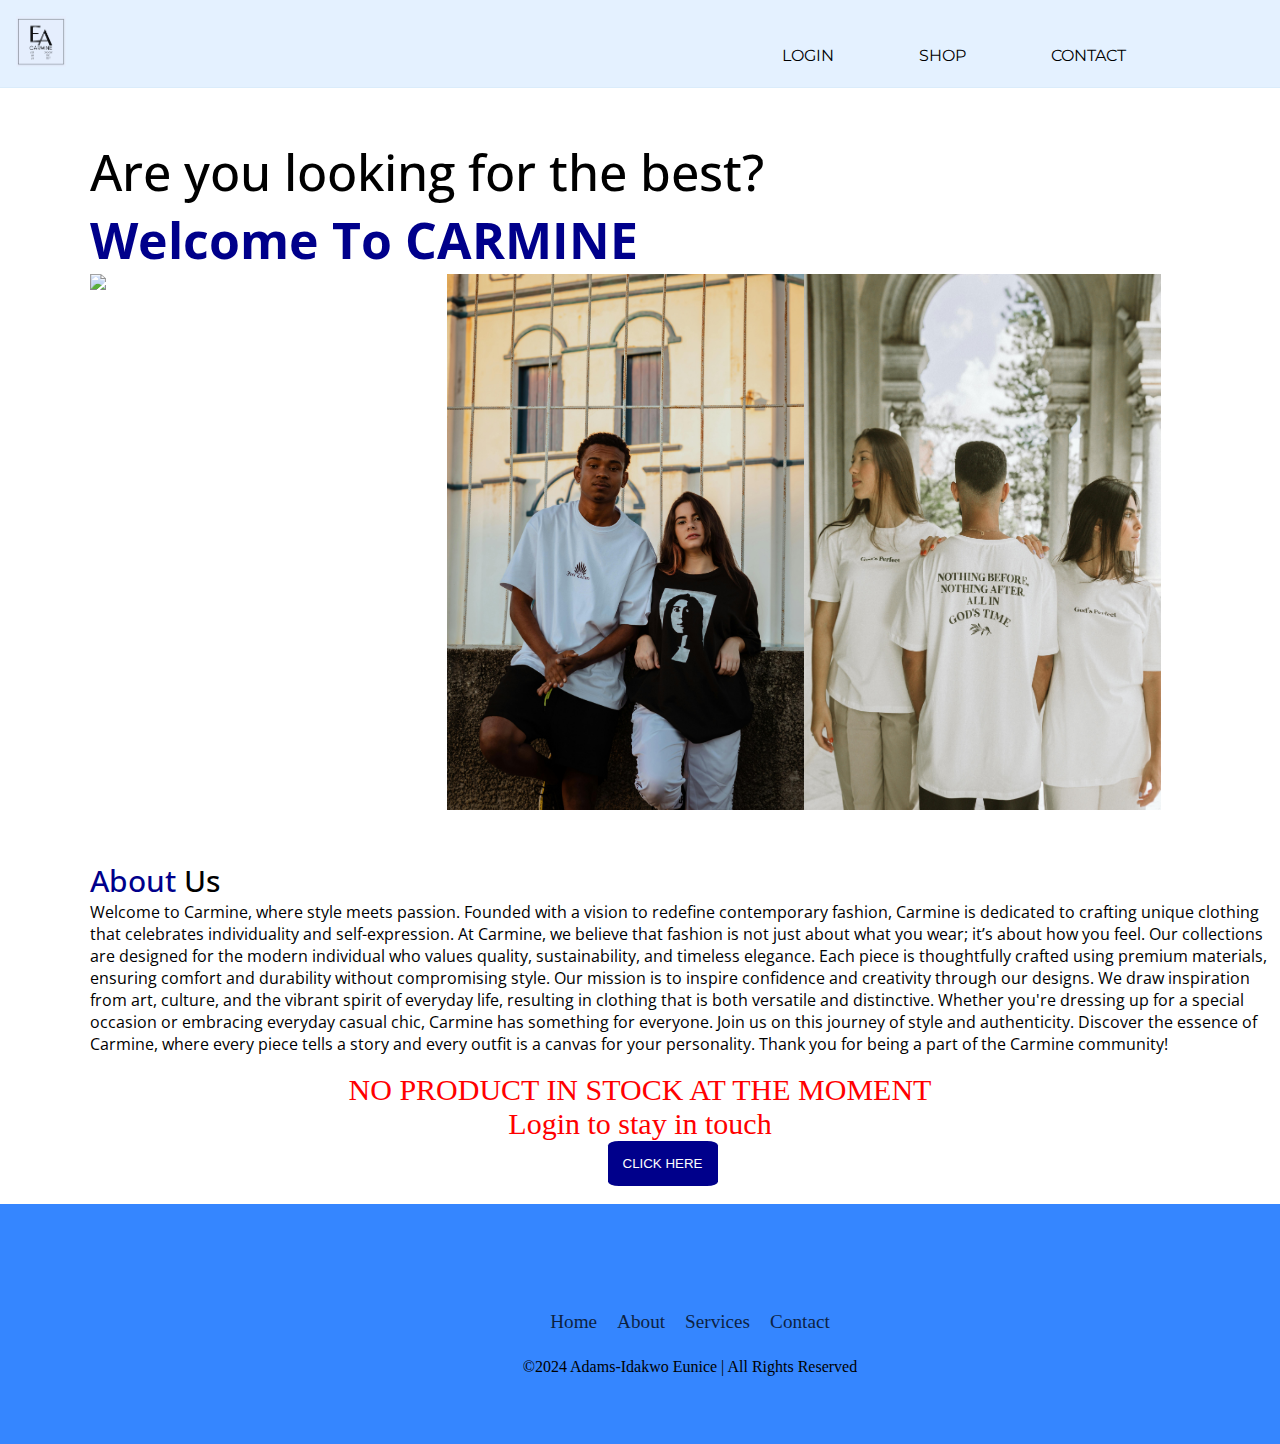
==== index.html @ db589a4c "first commit" ====
<!DOCTYPE html>
<html lang="en">
<head>
    <meta charset="UTF-8">
    <meta name="viewport" content="width=device-width, initial-scale=1.0">
    <title> carminethebrand </title> 
    <link rel="stylesheet" href="index.css">
    <link rel="preconnect" href="https://fonts.googleapis.com">
    <link rel="preconnect" href="https://fonts.gstatic.com" crossorigin>
    <link href="https://fonts.googleapis.com/css2?family=Montserrat:ital,wght@0,100..900;1,100..900&display=swap" rel="stylesheet">
    <link rel='stylesheet' href='https://cdn-uicons.flaticon.com/2.4.2/uicons-regular-rounded/css/uicons-regular-rounded.css'>
    <link rel="preconnect" href="https://fonts.googleapis.com">
    <link rel="preconnect" href="https://fonts.gstatic.com" crossorigin>
    <link href="https://fonts.googleapis.com/css2?family=Montserrat:ital,wght@0,100..900;1,100..900&family=Shalimar&display=swap" rel="stylesheet">
    <link rel="preconnect" href="https://fonts.googleapis.com">
    <link rel="preconnect" href="https://fonts.gstatic.com" crossorigin>
    <link href="https://fonts.googleapis.com/css2?family=Montserrat:ital,wght@0,100..900;1,100..900&family=Open+Sans:ital,wght@0,300..800;1,300..800&family=Shalimar&display=swap" rel="stylesheet">
</head>
<body>
    <section>
         <div class="navitems">
            <nav>
              <img src="images/logo.jpeg" alt="logo" class="logo">
                <ul>
                    <!-- <input type="text" placeholder="search.." name="search"> -->
                    <li> <a href="login.html"> LOGIN </a></li>
                    <li> <a href="#"> SHOP </a></li>
                    <li> <a href="#contact"> CONTACT </a></li>
                    <li> <a href="#"> <i class="fi fi-rr-shopping-bag"> </i></a></li>
                </ul>
            </nav>
            </div>
            <div class="first">
                <h2> Are you looking for the best? </h2>
                <h1>Welcome To  <span> CARMINE </span></h1>
            </div>
            <div class="imgs">
                <img src="images/medium-shot-couple-posing-with-pink-outfit.jpg" width="30%">
                <img src="images/pexels-marlon-alves-2016519-8794465.jpg" width="30%">
                <img src="images/pexels-wesleydavi-16122157.jpg"width="30%">
            </div> 
    </section>
    <section id="about">
        <article class="about">
            <h2> <span> About </span>  Us  </h2>
            <p>

                Welcome to Carmine, where style meets passion. Founded with a vision to redefine contemporary fashion, Carmine is dedicated to crafting unique clothing that celebrates individuality and self-expression.
                
                At Carmine, we believe that fashion is not just about what you wear; it’s about how you feel. Our collections are designed for the modern individual who values quality, sustainability, and timeless elegance. Each piece is thoughtfully crafted using premium materials, ensuring comfort and durability without compromising style.
                
                Our mission is to inspire confidence and creativity through our designs. We draw inspiration from art, culture, and the vibrant spirit of everyday life, resulting in clothing that is both versatile and distinctive. Whether you're dressing up for a special occasion or embracing everyday casual chic, Carmine has something for everyone.
                
                Join us on this journey of style and authenticity. Discover the essence of Carmine, where every piece tells a story and every outfit is a canvas for your personality. 
                
                Thank you for being a part of the Carmine community!
            </p>
        </article>
        &nbsp;
        &nbsp;
        &nbsp;
        &nbsp;
        &nbsp;
        &nbsp;
    </section>
    <section>
        <div class="none">
            <p> NO PRODUCT IN STOCK AT THE MOMENT </p>
            <p> Login to stay in touch</p>
            &nbsp;
            &nbsp;
            &nbsp;
            <button><a href="login.html">CLICK HERE </a></button>
        </div>
    </section>
        &nbsp;
        &nbsp;
        &nbsp;
        &nbsp;
        &nbsp;
        &nbsp;
    
    <footer class="footer" id="contact">
        <div class="waves">
            <div class="wave" id="wave1"></div>
            <div class="wave" id="wave2"></div>
            <div class="wave" id="wave3"></div>
            <div class="wave" id="wave4"></div>
          </div>
          <ul class="social-icon">
            <li class="social-icon__item"><a class="social-icon__link" href="#">
                <ion-icon name="logo-facebook"></ion-icon>
              </a></li>
            <li class="social-icon__item"><a class="social-icon__link" href="#">
                <ion-icon name="logo-twitter"></ion-icon>
              </a></li>
            <li class="social-icon__item"><a class="social-icon__link" href="#">
                <ion-icon name="logo-linkedin"></ion-icon>
              </a></li>
            <li class="social-icon__item"><a class="social-icon__link" href="#">
                <ion-icon name="logo-instagram"></ion-icon>
              </a></li>
          </ul>
          <ul class="menu">
            <li class="menu__item"><a class="menu__link" href="#">Home</a></li>
            <li class="menu__item"><a class="menu__link" href="#about">About</a></li>
            <li class="menu__item"><a class="menu__link" href="#">Services</a></li>
            <li class="menu__item"><a class="menu__link" href="#">Contact</a></li>
      
          </ul>
          <p>&copy;2024 Adams-Idakwo Eunice | All Rights Reserved</p>
        </footer>
        <script type="module" src="https://unpkg.com/ionicons@5.5.2/dist/ionicons/ionicons.esm.js"></script>
        <script nomodule src="https://unpkg.com/ionicons@5.5.2/dist/ionicons/ionicons.js"></script>
    </footer>
</body>
</html>
---- index.css ----
* {
    margin: 0;
    padding: 0;

}

html {
    scroll-behavior: smooth;
}

.logo {
    width: 50px;
}

body {
    background-color: white;

}

nav {
    background-color: #E4F1FF;
    padding: 1rem;
    width: 100%;
    border-bottom: 1px solid rgba(173, 216, 230, 0.178);
    top: 0;
    font-family: "Montserrat", sans-serif;

}

nav ul {
    display: flex;
    list-style: none;
    justify-content: right;
    float: right;
    color: black;
    padding: 0%;
    margin: 0%;
    margin-top: -2%;
    margin-left: 70%;
}

.navitems li a {
    color: black;
    text-decoration: none;
    margin-right: 85px;
    transition: all ease 0.2s;
}

.navitems li a:hover {
    font-size: 1.3rem;
    color: darkblue;
}

nav input[type=text] {
    float: right;
    padding: 6px;
    border: none;
    border-radius: 12px;
    margin-top: 0px;
    margin-right: 200px;
    font-size: 15px;
}

.first {
    text-align: start;
    margin-left: 7%;
    font-family: "Open Sans", sans-serif;
    margin-top: 50px;
}

.first h2 {
    font-weight: 500;
    font-size: 50px;
}

.first h1 {
    color: darkblue;
    font-size: 50px;
    font-weight: 700;
}

.imgs {
    display: flex;
    margin-left: 7%;

}

.about {
    text-align: start;
    margin-left: 7%;
    font-family: "Open Sans", sans-serif;
    margin-top: 50px;
}

.about h2 {
    font-weight: 500;
    font-size: 30px;
}

.about span {
    color: darkblue;
}

.none {
    color: red;
    display: block;
    text-align: center;
    font-size: 30px;
}

.none button {
    background-color: darkblue;
    border-radius: 10%;
    padding: 15px;
    border: none;
    color: white;
}

.none a {
    color: white;
    text-decoration: none;
    transition: all ease 0.2s;
}

.none a:hover {
    font-size: 1.3rem;
    color: green;

}

.footer {
    position: relative;
    width: 100%;
    background: #3586ff;
    min-height: 200px;
    padding: 20px 50px;
    display: flex;
    justify-content: center;
    align-items: center;
    flex-direction: column;
}

.social-icon,
.menu {
    position: relative;
    display: flex;
    justify-content: center;
    align-items: center;
    margin: 10px 0;
    flex-wrap: wrap;
}

.social-icon__item,
.menu__item {
    list-style: none;
}

.social-icon__link {
    font-size: 2rem;
    color: black;
    margin: 0 10px;
    display: inline-block;
    transition: 0.5s;
}

.social-icon__link:hover {
    transform: translateY(-10px);
}

.menu__link {
    font-size: 1.2rem;
    color: black;
    ;
    margin: 0 10px;
    display: inline-block;
    transition: 0.5s;
    text-decoration: none;
    opacity: 0.75;
    font-weight: 300;
}

.menu__link:hover {
    opacity: 1;
}

.footer p {
    color: black;
    margin: 15px 0 10px 0;
    font-size: 1rem;
    font-weight: 300;
}

.wave {
    position: absolute;
    top: -10px;
    left: 0;
    width: 100%;
    height: 10px;
    background: url("https://i.ibb.co/wQZVxxk/wave.png");
    background-size: 1000px 100px;
}

.wave#wave1 {
    z-index: 1000;
    opacity: 1;
    bottom: 0;
    animation: animateWaves 4s linear infinite;
}

.wave#wave2 {
    z-index: 999;
    opacity: 0.5;
    bottom: 10px;
    animation: animate 4s linear infinite !important;
}

.wave#wave3 {
    z-index: 1000;
    opacity: 0.2;
    bottom: 15px;
    animation: animateWaves 3s linear infinite;
}

.wave#wave4 {
    z-index: 999;
    opacity: 0.7;
    bottom: 20px;
    animation: animate 3s linear infinite;
}

@keyframes animateWaves {
    0% {
        background-position-x: 1000px;
    }

    100% {
        background-positon-x: 0px;
    }
}

@keyframes animate {
    0% {
        background-position-x: -1000px;
    }

    100% {
        background-positon-x: 0px;
    }
}
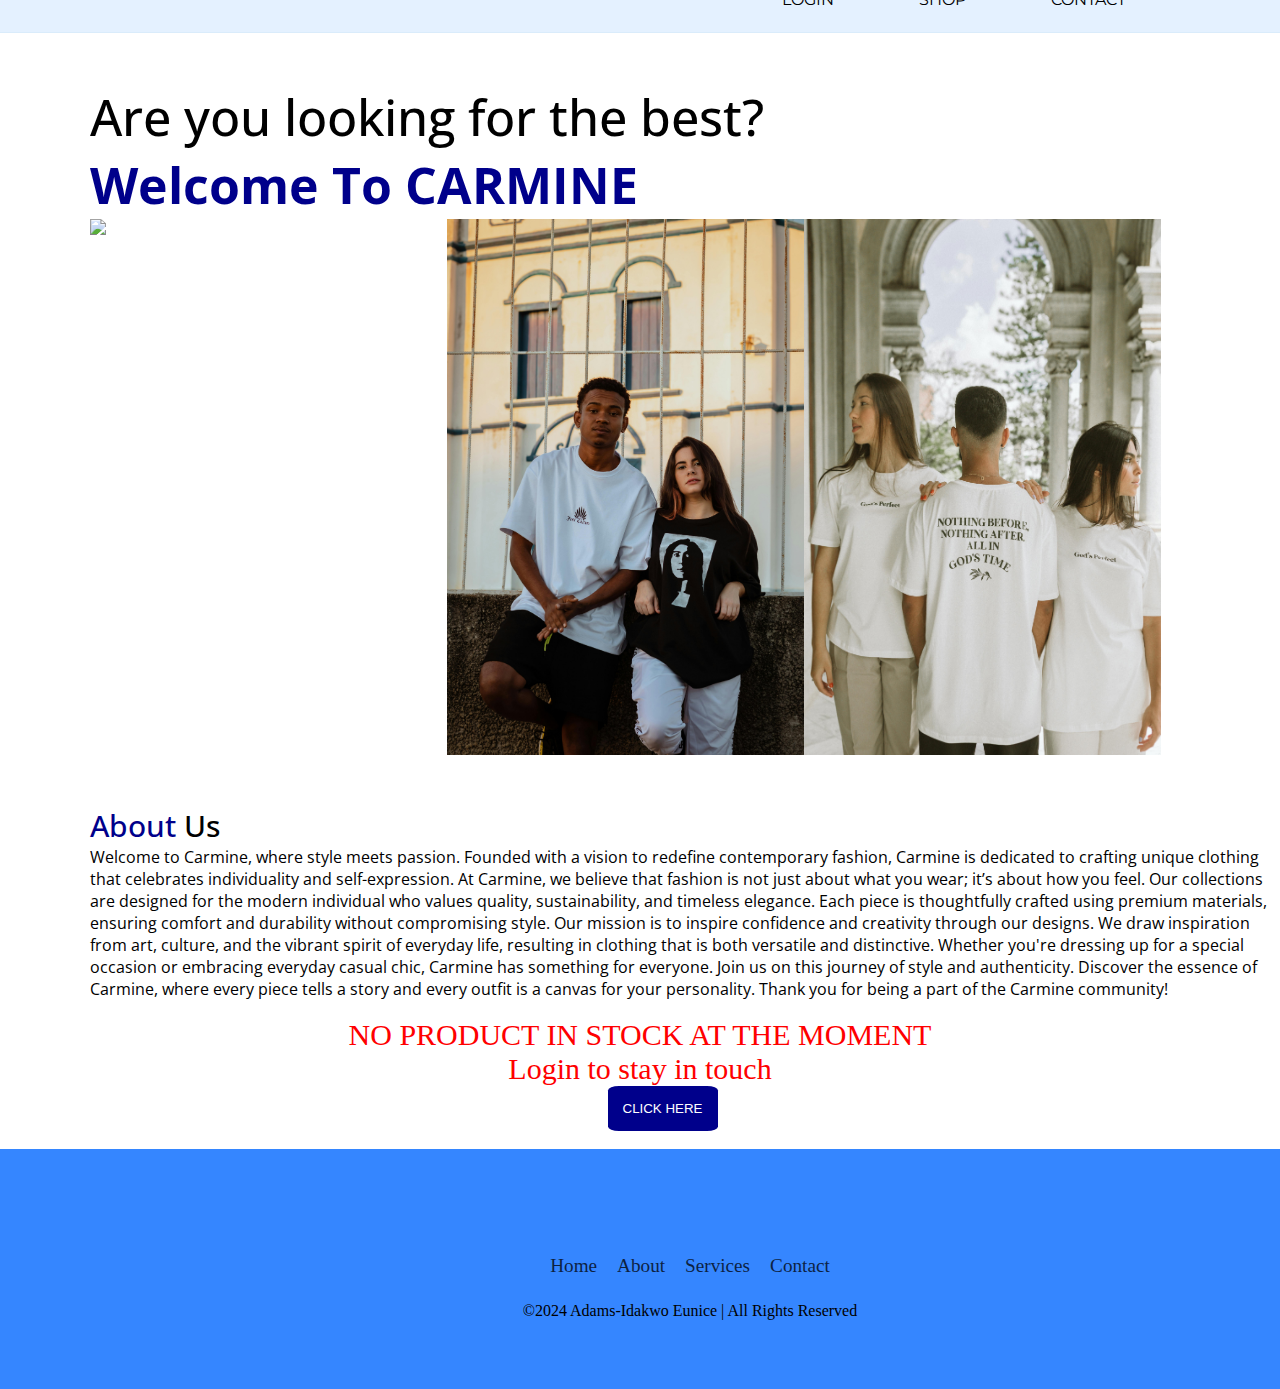
==== commit 825ed0f0: "mobile first changes" ====
--- a/index.html
+++ b/index.html
@@ -21,8 +21,9 @@
          <div class="navitems">
             <nav>
               <img src="images/logo.jpeg" alt="logo" class="logo">
-                <ul>
+                <ul class="navitems">
                     <!-- <input type="text" placeholder="search.." name="search"> -->
+                    <img src="images/burger-menu-svgrepo-com.svg" />
                     <li> <a href="login.html"> LOGIN </a></li>
                     <li> <a href="#"> SHOP </a></li>
                     <li> <a href="#contact"> CONTACT </a></li>
--- a/index.css
+++ b/index.css
@@ -49,6 +49,10 @@
 .navitems li a:hover {
     font-size: 1.3rem;
     color: darkblue;
+}
+
+.navitems img {
+    display: none;
 }
 
 nav input[type=text] {
@@ -246,4 +250,17 @@
     100% {
         background-positon-x: 0px;
     }
+}
+@media only screen and (max-width: 480px) {
+    nav li a {
+        display: none;
+    }
+    .navitems img {
+        display: block;
+        height: 30px;
+        margin-right: 100%;
+        margin-top: 0px;
+        justify-content: flex-end;
+    }
+
 }